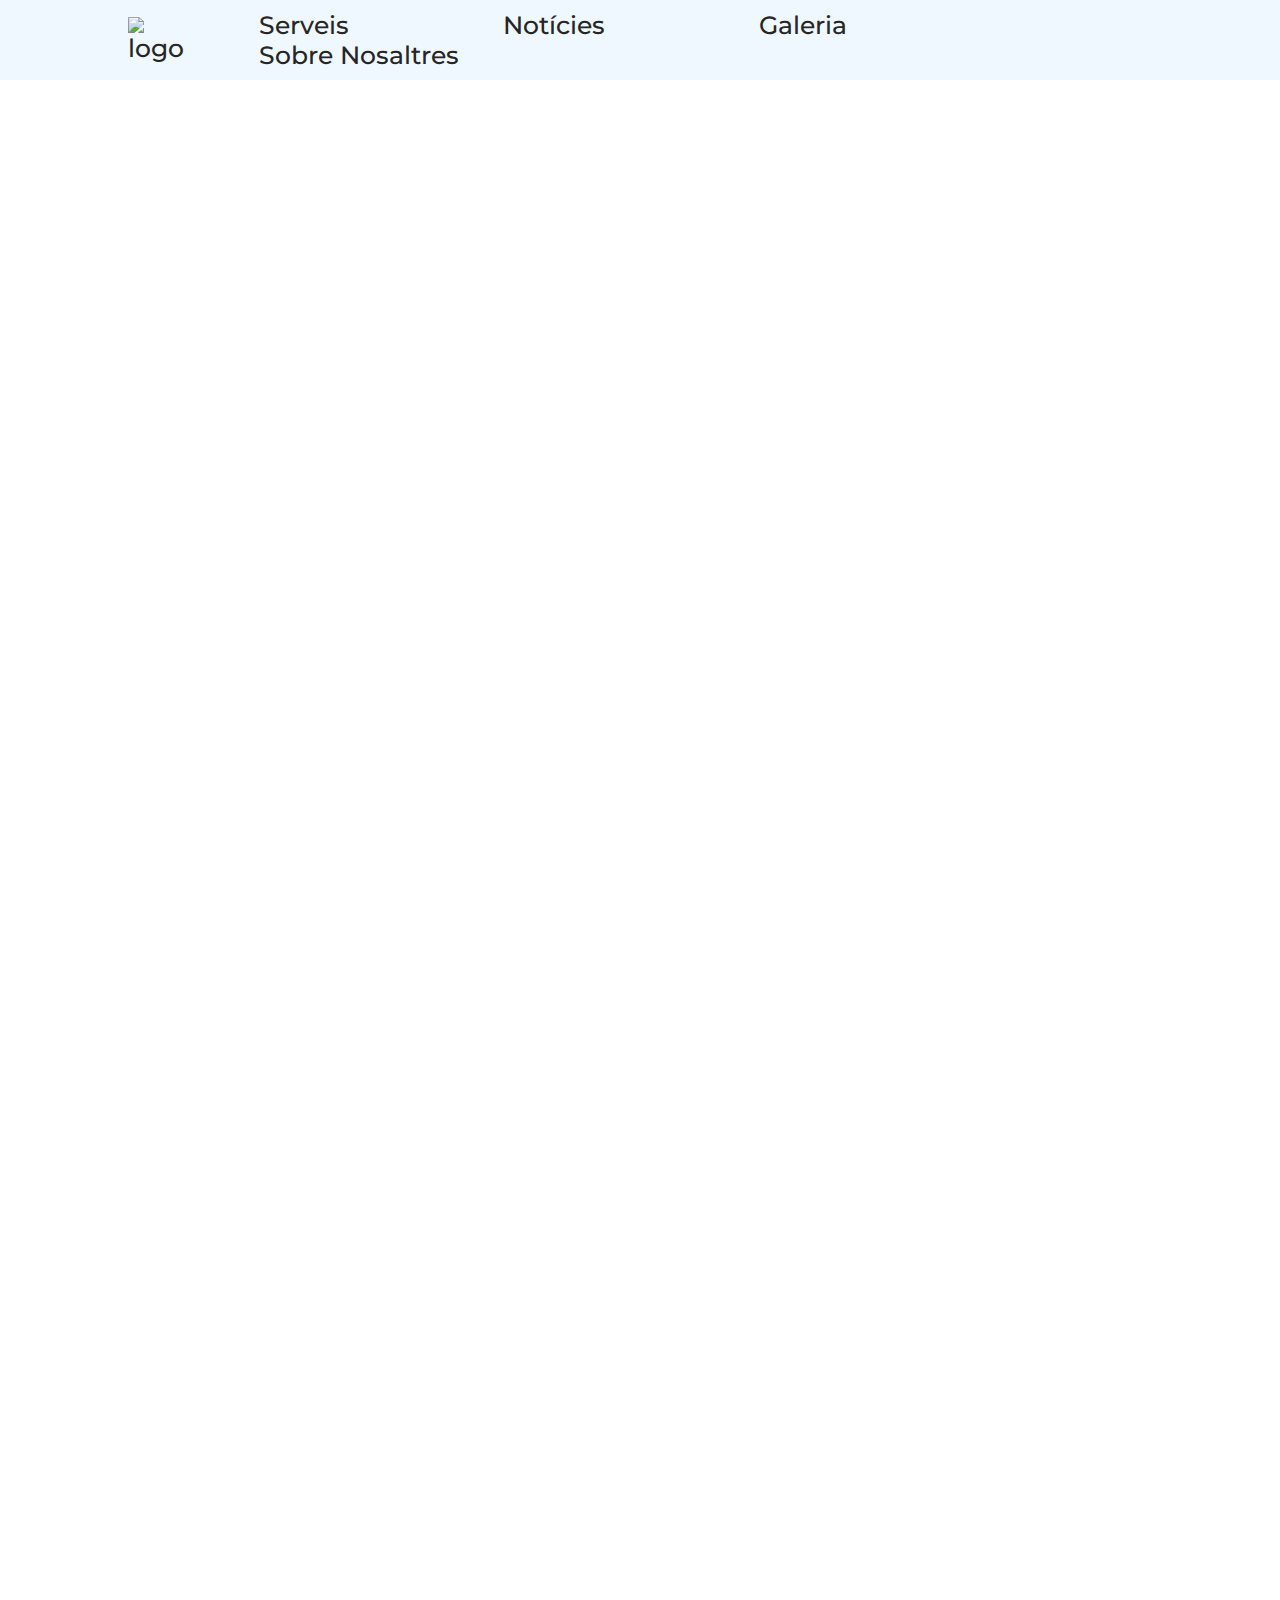
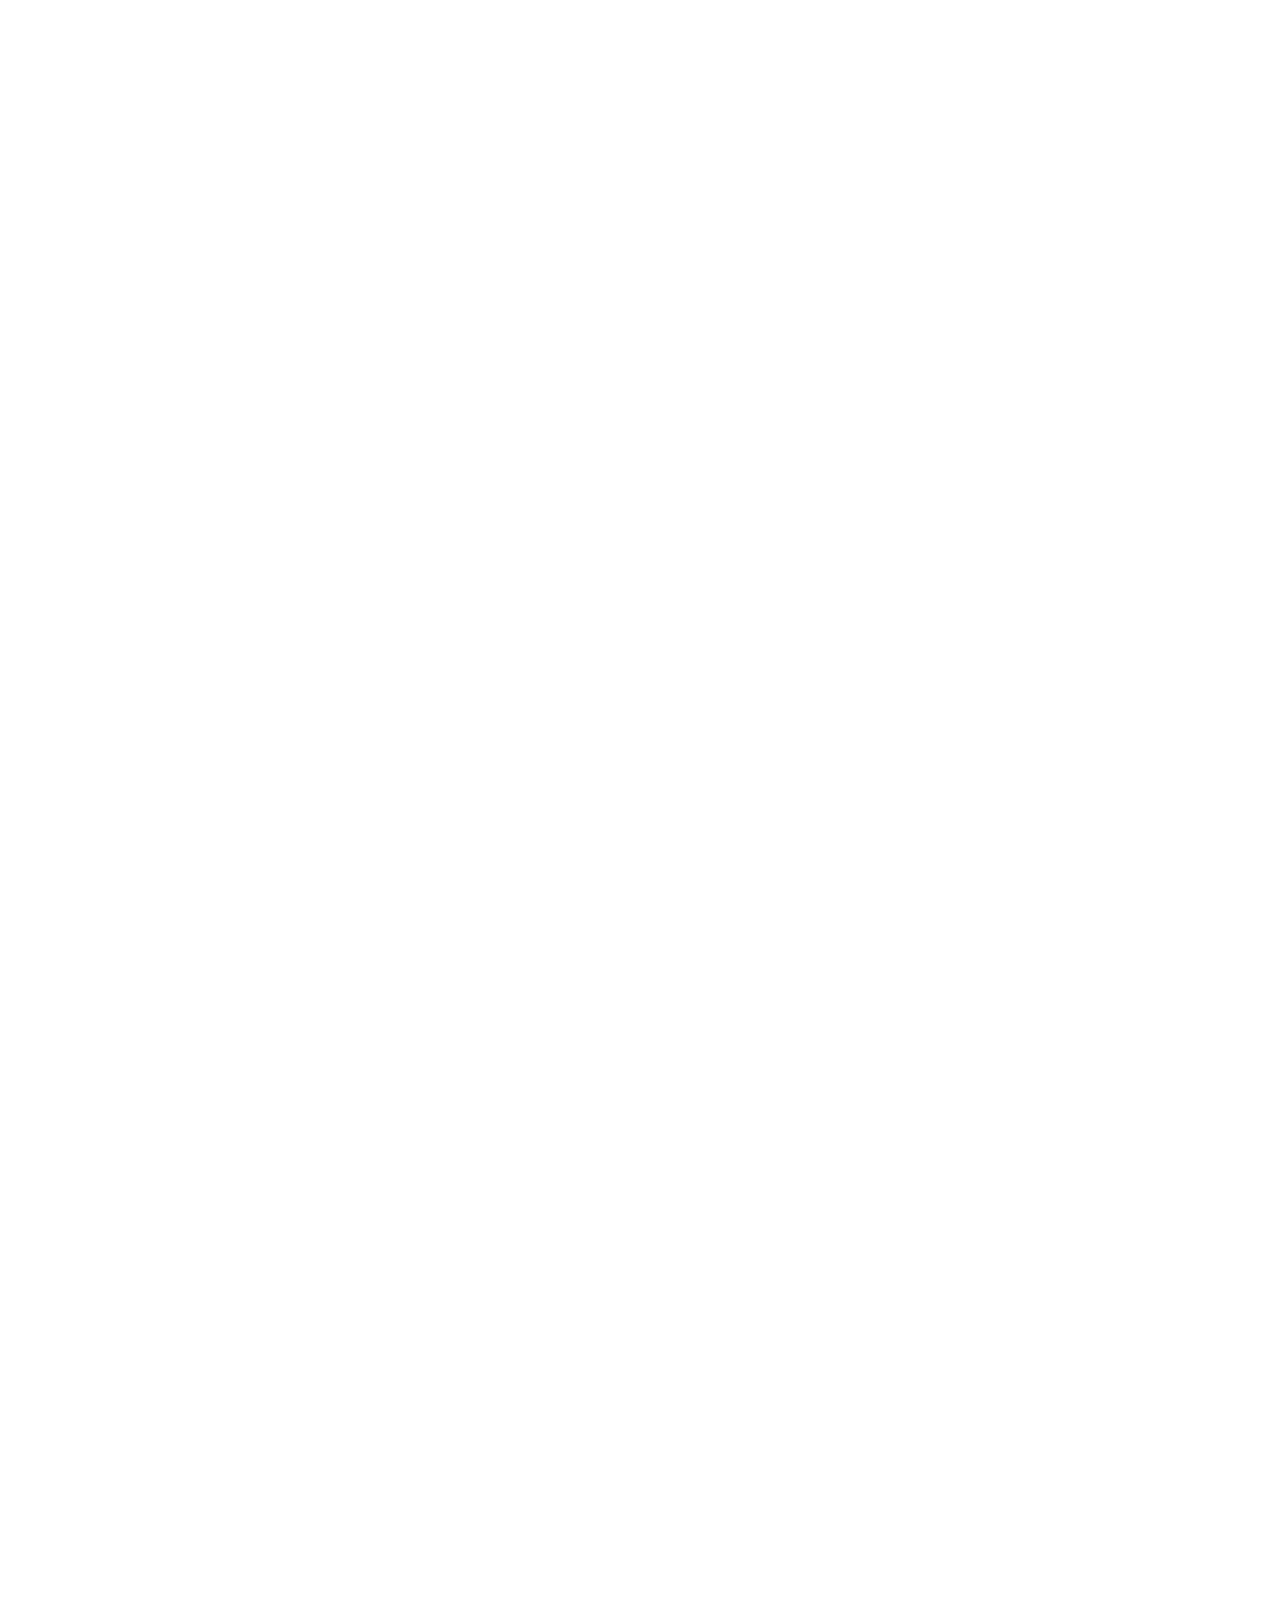
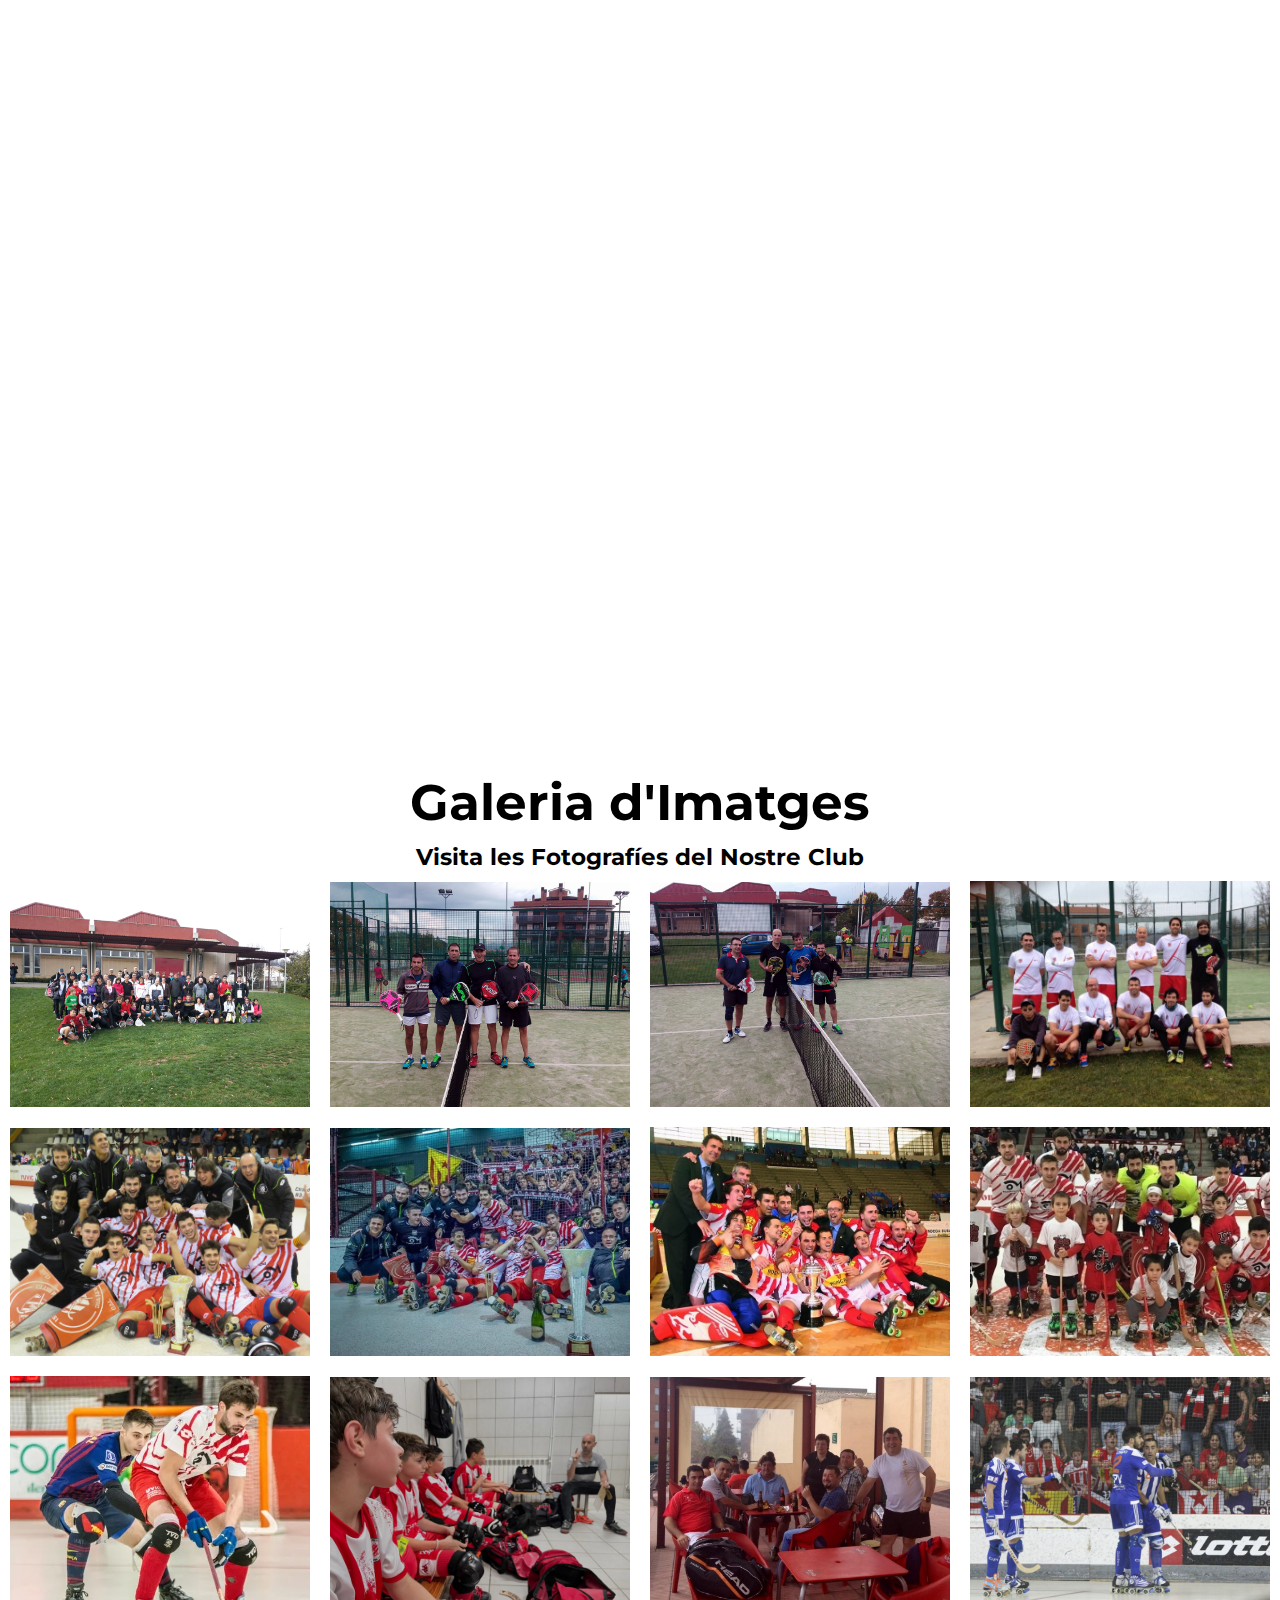
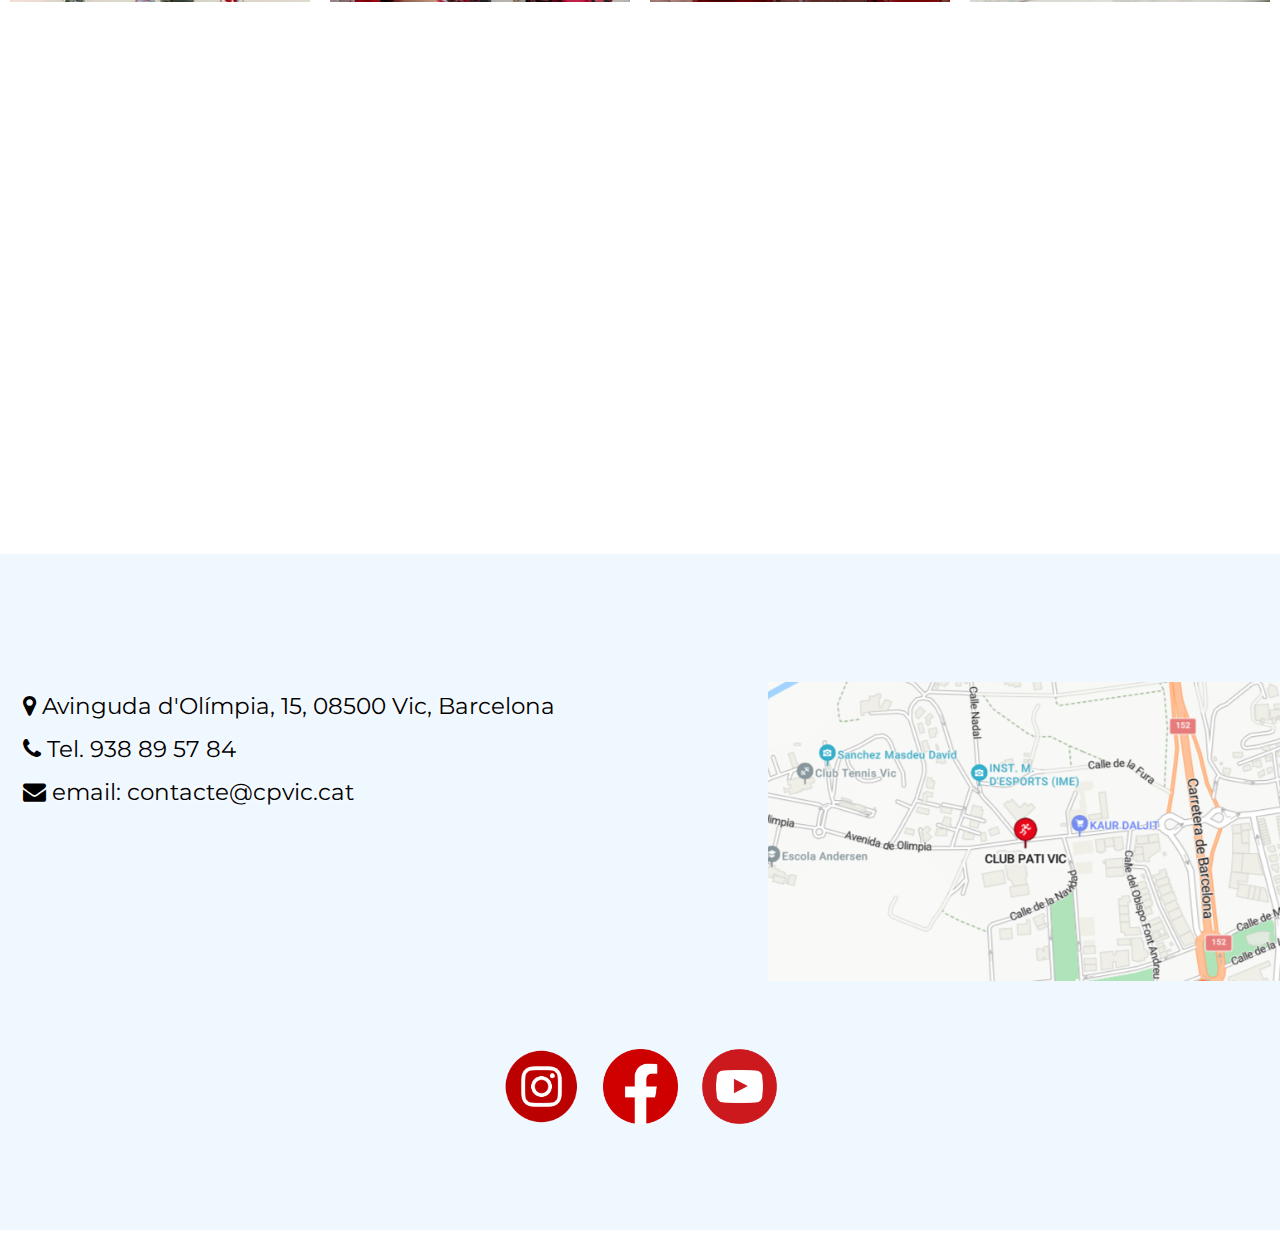
==== index.html @ 11f811b9 "WebFinalCPVic" ====
<!DOCTYPE html>
<html>

<head>
	<meta name="viewport" content="width=device-width, initial-scale=1">
	<link rel="stylesheet" href="estil.css">
	<link rel="stylesheet" href="https://stackpath.bootstrapcdn.com/font-awesome/4.7.0/css/font-awesome.min.css">
	<link rel="icon" href="imatges/Escut.png" type="image/x-icon">
	<script src="formulari.js"></script>
</head>

<body>
	<header>
		<a href="index.html"><img class="logo" src="imatges/escut.png" alt="logo" width="40%" height="40%"></a>
		<nav>
			<ul class="nav_links">
				<li><a href="serveis.html">Serveis</a></li>
				<li><a href="noticies.html">Notícies</a></li>
				<li><a href="galeria.html">Galeria</a></li>
				<li><a href="nosaltres.html">Sobre Nosaltres</a></li>
			</ul>
		</nav>
		<a class="cta" href="serveis.html"><button>Apunta't</button></a>
	</header>

	<div class="row">
		<div class="títol">
			<h1 id="animate-header">Club Patí Vic</h1>
			<a class="cta" href="nosaltres.html"><button type="buton" class="boto">Patinant des del 1951</button></a>
			<video id="video" muted autoplay loop>
				<source src="imatges/VideoCPVic_Copes.mp4" type="video/mp4">
			</video>
		</div>
	</div>

	<section class="cta-icones">
		<h2>Fes-te Soci</h2>
		<h4>Inscriu-te Avui per Poder Gaudir del Nostre Club</h4>
	
		<div class="files">
			<div class="fotos-llargues">
				<a href="serveis.html">
					<img src="imatges/FFont2.jpg">
					<div class="layer">
						<h5>HOQUEI</h5>
						<p>Patina Cap a la Victòria</p>
					</div>
				</a>
			</div>
	
			<div class="fotos-llargues">
				<a href="serveis.html">
					<img src="imatges/Patinatge.jpg">
					<div class="layer">
						<h5>PATINATGE</h5>
						<p>L'expressió Corporal Sobre Rodes</p>
					</div>
				</a>
			</div>
	
			<div class="fotos-llargues">
				<a href="serveis.html">
					<img src="imatges/Tennis.png">
					<div class="layer">
						<h5>TENNIS / PÀDEL</h5>
						<p>Agafa la Raquèta i Disfruta d'un Bon Partit</p>
					</div>
				</a>
			</div>
	
			<div class="fotos-llargues">
				<a href="serveis.html">
					<img src="imatges/Activitats Petita.jpg">
					<div class="layer">
						<h5>Piscina Outdoor i Indoor</h5>
						<p>Gaudeix de l'Aigua</p>
					</div>
				</a>
			</div>
		</div>
		<a class="cta" href="serveis.html"><button type="button" class="boto">VULL SER SOCI</button></a>
	</section>
	




	<section class="noticies">
		<h2>Notícies</h2>
		<h4>Gaudex del que està passant</h4>
		<div class="files2">
			<div class="noticies-col1">
				<h5>Vigatants 1705 a Portugal</h5>
				<p>Un Viatge Inoblidable</p>
				<a class="cta" href="https://www.facebook.com/Vigatans1705/"><button>Llegir</button></a>

			</div>

			<div class="noticies-col2">
				<h5>Voltregà Campió de l'Europa League</h5>
				<p>Un Miracle fet Realitat</p>
				<a class="cta"
					href="https://www.naciodigital.cat/osona/galeria/1939/foto/70506"><button>Llegir</button></a>

			</div>

			<div class="noticies-col3">
				<h5>Esclata Itàlia amb el Benfica</h5>
				<p>El Benfica Guanya la Lliga Italiana</p>
				<a class="cta"
					href="https://www.youtube.com/watch?v=H16SW2_S0gQ&ab_channel=HockeyGlobal"><button>Llegir</button></a>

			</div>
			<div class="noticies-col4">
				<h5>La Il·lusió Mou Muntanyes</h5>
				<p>Titi Roca Sobre la Final Four</p>
				<a class="cta"
					href="https://www.lesportiudecatalunya.cat/article/849127-lla-ilmlusio-mou-muntanyesr.html"><button>Llegir</button></a>

			</div>
			<div class="noticies-col5">
				<h5>On Serà la Copa del Rei?</h5>
				<p>El CPVic Albergará l'Edició 2012/13</p>
				<a class="cta" href="https://fep.es/website/noticias.asp?idnoticia=6513"><button>Llegir</button></a>

			</div>
			<div class="noticies-col6">
				<h5>Mor el Tècnic Joan Rosanas</h5>
				<p>Tècnic Llegendàri d'Osona</p>
				<a class="cta"
					href="https://el9nou.cat/osona-ripolles/actualitat/mor-joan-rosanas-persona-molt-vinculada-a-lhoquei-osonenc/"><button>Llegir</button></a>
			</div>
			<div class="noticies-col7">
				<h5>El Cor i l'Ànima del Club</h5>
				<p>En Ramón i la Paquita es Despedeixen com a Restauradors</p>
				<a class="cta"
					href="https://www.youtube.com/watch?v=9JOBclgDHpg&ab_channel=ClubPat%C3%ADVic"><button>Llegir</button></a>
			</div>
			<div class="noticies-col8">
				<h5>El Vic Destrueix el Voltregà</h5>
				<p>Un 6-0 que serà Recordat com una nit Màgica per als Vigatans</p>
				<a class="cta"
					href="https://www.youtube.com/watch?v=75fr2dB5XGo&ab_channel=ClubPat%C3%ADVic"><button>Llegir</button></a>
			</div>
			<div class="noticies-col9">
				<h5>Joan Pujalte Sobre el Benfica</h5>
				<p>El Tècnic ens Explica els seus Pensaments</p>
				<a class="cta"
					href="https://www.youtube.com/watch?v=WvM21-nLt2I&ab_channel=ClubPat%C3%ADVic"><button>Llegir</button></a>
			</div>
		</div>
	</section>

	<section class="espai_cal">
		<h2>Calendari</h2>
		<h4>Apunta't als Dies de Partit</h4>
		<div class="calendari">
			<div class="capçalera-calendari">
				<span class="seleccionador-mes" id="seleccionador-mes">Febrer</span>
				<div class="seleccionador-any">
					<span class="canvi-any" id="any-anterior">
						<pre><</pre>
					</span>
					<span id="any">2021</span>
					<span class="canvi-any" id="any-seguent">
						<pre>></pre>
					</span>
				</div>
			</div>
			<div class="cos-calendari">
				<div class="setmana-dies">
					<div>Dil</div>
					<div>Dim</div>
					<div>Dimc</div>
					<div>Dij</div>
					<div>Div</div>
					<div>Dis</div>
					<div>Diu</div>
				</div>
				<div class="dies-calendari"></div>
			</div>
			<div class="peu-calendari">
			</div>
			<div class="llista-mesos"></div>
		</div>
		<script src="calendari.js"></script>
	</section>


	<section class="galeria">
		<div class="contanier_galeria">
			<h2>Galeria d'Imatges</h2>
			<h4>Visita les Fotografíes del Nostre Club</h4>

			<div class="bloc_imatges">
				<div class="img_columna">
					<img src="imatges/Seccio de Pàdel.jpg" alt="">
					<div class="layer2">
						<h5>Club de Pàdel</h5>
						<p>Diverteix-te en Grup</p>
					</div>
				</div>
				<div class="img_columna">
					<img src="imatges/Padel2.jpg" alt="">
					<div class="layer2">
						<h5>Torneig Pàdel</h5>
						<p>2015/16</p>
					</div>
				</div>
				<div class="img_columna">
					<img src="imatges/PAdel4.jpg" alt="">
					<div class="layer2">
						<h5>Torneig Pàdel</h5>
						<p>2016/17</p>
					</div>
				</div>
				<div class="img_columna">
					<img src="imatges/Vic Equip Padel.jpg" alt="">
					<div class="layer2">
						<h5>Equip de Pàdel</h5>
						<p>Competeix amb Altres Clubs</p>
					</div>
				</div>
			</div>
			<div class="bloc_imatges">
				<div class="img_columna">
					<img src="imatges/Copa Inercontinental 2016.jpeg" alt="">
					<div class="layer2">
						<h5>Campions de l'Intercontinental</h5>
						<p>Declarats Campions 2017/18</p>
					</div>
				</div>
				<div class="img_columna">
					<img src="imatges/1rEquip.jpg" alt="">
					<div class="layer2">
						<h5>Campions de l'Intercontinental</h5>
						<p>Declarats Campions 2017/18</p>
					</div>
				</div>
				<div class="img_columna">
					<img src="imatges/CopadelRei.jpg" alt="">
					<div class="layer2">
						<h5>Campions de la Copa del Rei</h5>
						<p>Temporada 2009/10</p>
					</div>
				</div>
				<div class="img_columna">
					<img src="imatges/BgeEquip1r.jpg" alt="">
					<div class="layer2">
						<h5>Primer Equip</h5>
						<p>Temporada 2019/20</p>
					</div>
				</div>
			</div>
			<div class="bloc_imatges">
				<div class="img_columna">
					<img src="imatges/Foto11.jpg" alt="">
					<div class="layer2">
						<h5>Vic vs Barça</h5>
						<p>Un Enfrontament Decisiu</p>
					</div>
				</div>
				<div class="img_columna">
					<img src="imatges/Base.jpg" alt="">
					<div class="layer2">
						<h5>Hoquei Base</h5>
						<p>Fotos dels Pasats Partits</p>
					</div>
				</div>
				<div class="img_columna">
					<img src="imatges/Bar.jpg" alt="">
					<div class="layer2">
						<h5>Estada de Club</h5>
						<p>Gaudeix de la Millor Gent amb els Millors Acompanyaments</p>
					</div>
				</div>
				<div class="img_columna">
					<img src="imatges/Vic vs Vol.jpg" alt="">
					<div class="layer2">
						<h5>Vic vs Voltregà</h5>
						<p>Un Derbi Mai Vist</p>
					</div>
				</div>
			</div>
		</div>
	</section>





	
	<section class="enllaços-interes">
		<h2>Clubs que et Podrien Interessar</h2>
		<h4>Visita Clubs de Hoquei dels Voltants</h4>

		<div class="imatges-enllaços">
			<div class="enllac">
				<a href="https://www.cptaradell.cat/" target="_blank">
					<img src="imatges/escuttaradell.png" alt="Taradell">
				</a>
				<p>CP Taradell</p>
			</div>
			<div class="enllac">
				<a href="https://www.cpvoltrega.com/" target="_blank">
					<img src="imatges/escut_voltregà.png" alt="Voldregà">
				</a>
				<p>CP Voltregà</p>
			</div>
			<div class="enllac">
				<a href="https://reusdeportiu.org/" target="_blank">
					<img src="imatges/reus_deportiu_escut.png" alt="Reus">
				</a>
				<p>Reus Deportiu</p>
			</div>
			<div class="enllac">
				<a href="http://cenoia.com/" target="_blank">
					<img src="imatges/ce_noia_escut.png" alt="Noia"></a>
				<p>CE Noia</p>
			</div>
		</div>
	</section>

	<footer>
		<div class="lletres_contact">
			<div class="club_info">
				<h3><i class="fa fa-map-marker" aria-hidden="true"></i> Avinguda d'Olímpia, 15, 08500 Vic, Barcelona
				</h3>
				<h3><i class="fa fa-phone" aria-hidden="true"></i> Tel. 938 89 57 84</h3>
				<h3><i class="fa fa-envelope" aria-hidden="true"></i> email: contacte@cpvic.cat</h3>
			</div>
			<img src="imatges/PatiVicLocation.png" alt="logo" width="40%" height="40%">
		</div>

		<div class="icones-footer">
			<a href="https://www.instagram.com/vichoqueiclub/?img_index=1" class="icon" target="_blank">
				<img src="imatges/intagram-red.png" alt="Instagram"></a>
			<a href="https://www.facebook.com/ClubPatiVic/?locale=ca_ES" class="icon" target="_blank">
				<img src="imatges/facebook-red.png" alt="Facebook"></a>
			<a href="https://www.youtube.com/channel/UCCkP8rvatvDMnY6qtdTe2Dg" class="icon" target="_blank">
				<img src="imatges/yt2-red.png" alt="YouTube"></a>
		</div>
	</footer>
</body>

</html>
---- estil.css ----
@import url('https://fonts.googleapis.com/css?family=Montserrat:500');

* {
    margin: 0;
    padding: 0;
}

body {
    margin-bottom: 5px;
}



/* --------------------------- */
/*Lletres */

h1 {
    font-family: "Montserrat", sans-serif;
    color: rgb(255, 255, 255);
    font-size: 100px;
    text-shadow: 0 0 5px rgb(0, 0, 0);
}

h2 {
    font-family: "Montserrat", sans-serif;
    color: rgb(0, 0, 0);
    font-size: 50px;
    text-shadow: 0 0 5px rgb(255, 255, 255);
    flex-basis: 50%;
    margin-right: 15%;
    margin-left: 15%;
    padding-bottom: 10px;
    margin-top: 5%;
}


h3 {
    font-family: "Montserrat", sans-serif;
    color: rgb(0, 0, 0);
    font-size: 35px;
    text-shadow: 0 0 5px rgb(255, 255, 255);
    text-align: center;
    margin: 10px 0;
}

h4 {
    font-family: "Montserrat", sans-serif;
    color: rgb(0, 0, 0);
    font-size: 23px;
    text-shadow: 0 0 5px rgb(255, 255, 255);
    text-align: center;
}

h5 {
    font-family: "Montserrat", sans-serif;
    color: white;
    font-size: 30px;
    text-shadow: 0 0 5px black;
    text-align: center;
    margin-top: 1.5%;
}


h6 {
    font-family: "Montserrat", sans-serif;
    margin-top: 50%;
    color: rgb(0, 0, 0);
    font-size: 20px;
    text-shadow: 0 0 5px rgb(255, 255, 255);
    margin-bottom: 0;
}


p {
    font-family: "Montserrat", sans-serif;
    margin-top: 50%;
    color: white;
    font-size: 20px;
    text-shadow: 0 0 5px black;
    margin-bottom: 10px;
}

/*Barra navegació*/

li,
a,
button {
    font-family: "Montserrat", sans-serif;
    font-weight: 500;
    font-size: 16px;
    color: #ffffff;
    text-decoration: none;
}

a {
    color: rgb(38, 38, 38);
    font-size: 25px;
}

header {
    position: fixed;
    display: flex;
    width: 80%;
    background-color: aliceblue;
    justify-content: space-between;
    align-items: center;
    padding: 10px 10%;
    z-index: 1; /* Ho posa al davant de tot, és a dir, com a layer principal */
}

.logo {
    cursor: pointer;
    animation: icona-anim 3s;
}

.logo:hover{
    transform: scale(1.1); 
    transition: transform 0.3s ease;/* Animació smooth */
}

.nav_links {
    list-style: none;
}

.nav_links li {
    display: inline-block;
    padding: 0 75px;
}

.nav_links li a {
    transition: all 0.5 ease 0s;
}

.nav_links li a:hover {
    color: rgb(201, 7, 7);
}

.boto {    /* Boto Apunta't */
    width: 500px;
    color: #000;
    font-size: 25px;
    padding: 12px 0;
    background: #aa0202;
    border: 0;
    border-radius: 20px;
    outline: none;
    margin-top: 10px;
    color: white;

}



/* -------------------------------------------------------------- */




/*Landing Page*/

video {
    margin-top: 5%;
    position: absolute;
    top: 0;
    left: 0;
    width: 100%;
    height: 40vw;/*View*/
    object-fit: cover;
    z-index: -1;/* Ho posem com a background */
}

#image {
    background-image: linear-gradient(rgba(0, 0, 0, 0.7), rgba(0, 0, 0, 0.7)), url(imatges/FF2015.jpg);
    background-position: center;
    background-size: 100%;

    margin-top: 8%;
    position: absolute;
    top: 0;
    left: 0;
    width: 100%;
    height: 40vw;
    object-fit: cover;
    z-index: -1;/* Ho posem com a background */
}

.row {
    width: 100%;
    height: 1000px;

    display: flex;
    height: 100%;
    align-items: center;

    padding: 5%;
    box-sizing: border-box;

    padding-top: 20%;
    flex-basis: 50%;
}



button {    /* Boto Patinant des del 1951 */
    width: 180px;
    padding: 9px 25px;
    font-size: 24px;

    background-color: rgb(169, 17, 0);
    border: none;
    border-radius: 25px;
    cursor: pointer;
    transition: all 0.5 ease 0s;
    outline: none;
    margin-bottom: 5%;

    transition: 1s;
}

button:hover {
    transform: translateY(-10px);
}

.títol {
    flex-basis: 50%;

}




/* -------------------------------------------------------------- */


/* Soci */

.cta-icones {
    width: 90%;
    margin: auto;
    text-align: center;
    padding-top: 20px;
    margin-top: 7%;
    flex-basis: 50%;

    align-items: center;

}

.files {
    padding: 1%;
    display: flex;
    align-items: end;

    box-sizing: border-box;
}


.fotos-llargues {
    flex-basis: 32%;
    border-radius: 10px;
    position: relative;
    overflow: hidden;

    margin: 5px;

    transition: 1s;
}

.fotos-llargues img {
    width: 100%;
    height: 600px;
    display: block;
}

.layer {
    background: transparent;
    height: 100%;
    width: 100%;
    position: absolute;
    top: 0;
    left: 0;
    transition: 1s;
}

.layer:hover {
    background: rgba(226, 0, 0, 0.7);
}

.fotos-llargues:hover {
    transform: translateY(-10px);
}

.layer h5 {
    width: 100%;
    font-weight: 800;
    bottom: 0;
    left: 50%;
    transform: translateX(-50%);
    position: absolute;

    opacity: 0;

    transition: 2s;
}

.layer:hover h5 {
    bottom: 49%;
    opacity: 1;
}

.layer p {
    width: 100%;
    font-weight: 200;
    bottom: 0;
    left: 50%;
    transform: translateX(-50%);
    position: absolute;

    text-align: center;
    margin-top: 50%;

    font-size: 20px;
    margin-bottom: 10px;

    opacity: 0;

    transition: 2s;
}

.layer:hover p {
    bottom: 29%;
    opacity: 1;
}





/* -------------------------------------------------------------- */


/* Noticies */

.noticies {
    width: 90%;
    margin: auto;
    text-align: center;
    flex-basis: 50%;
}

.files2 {
    padding: 1%;
    display: flex;
    align-items: center;
    justify-content: space-between;
    box-sizing: border-box;
    flex-wrap: wrap;
}

.noticies-col1,
.noticies-col2,
.noticies-col3,
.noticies-col4,
.noticies-col5,
.noticies-col6,
.noticies-col7,
.noticies-col8,
.noticies-col9 {
    flex-basis: 32%;
    border-radius: 10px;
    margin-bottom: 3%;
    padding: 20px 12px;
    box-sizing: border-box;
    transition: 0.5s;
    background-position: center;
    background-size: cover;
}

.noticies-col1 {
    background-image: url(imatges/GradaVigatans.jpg);
}

.noticies-col2 {
    background-image: url(imatges/Voltregà\ Cmapio\ EuropaLeague.jpeg);
}

.noticies-col3 {
    background-image: url(imatges/Benfica.jpg);
}

.noticies-col4 {
    background-image: url(imatges/TitiCopaCampio.jpg);
}

.noticies-col5 {
    background-image: url(imatges/copadelRei_.jpg);
}

.noticies-col6 {
    background-image: url(imatges/Joan.jpg);
}

.noticies-col7 {
    background-image: url(imatges/Paquita\ i\ Reamón\ del\ Bar.png);
}

.noticies-col8 {
    background-image: url(imatges/6-0.png);
}

.noticies-col9 {
    background-image: url(imatges/Joan\ Pujalte.png);
}

/* Afegit per assegurar-se que totes les imatges tinguin les mateixes dimensions */
.noticies-col1 img,
.noticies-col2 img,
.noticies-col3 img,
.noticies-col4 img,
.noticies-col5 img,
.noticies-col6 img,
.noticies-col7 img,
.noticies-col8 img,
.noticies-col9 img {
    width: 100%;
    object-fit: cover;
    border-radius: 10px;
}



/* Calendari */

.espai_cal{
    font-family: cursive;
    display: grid;
    place-items: center;
    
}

.calendari {
    margin-top: 5%;
    height: max-content;
    width: max-content;
    background-color: #fdfdfd;
    border-radius: 30px;
    padding: 20px;
    overflow: hidden;

    position: relative;
    align-items: center;

}

.espai_cal .calendari {
    box-shadow: rgba(100, 100, 111, 0.2) 0px 7px 29px 0px;
}

.capçalera-calendari {
    display: flex;
    justify-content: space-between;
    align-items: center;
    font-size: 25px;
    font-weight: 600;
    color: #151426;
    padding: 10px;
}

.cos-calendari {
    padding: 10px;
}

.setmana-dies {
    height: 50px;
    display: grid;
    grid-template-columns: repeat(7, 1fr);
    font-weight: 600;
}

.setmana-dies div {
    display: grid;
    place-items: center;
    color: #79788c;
}

.dies-calendari {
    display: grid;
    grid-template-columns: repeat(7, 1fr);
    gap: 2px;
    color: #151426;
}

.dies-calendari div {
    width: 50px;
    height: 50px;
    display: flex;
    align-items: center;
    justify-content: center;
    padding: 5px;
    position: relative;
    cursor: pointer;
    animation: amunt 1s forwards;
}

.dies-calendari div span {
    position: absolute;
}

.dies-calendari div:hover span {
    transition: width 0.2s ease-in-out, height 0.2s ease-in-out;
}

.dies-calendari div span:nth-child(1),
.dies-calendari div span:nth-child(3) {
    width: 2px;
    height: 0;
    background-color: #151426;
}

.dies-calendari div:hover span:nth-child(1),
.dies-calendari div:hover span:nth-child(3) {
    height: 100%;
}

.dies-calendari div span:nth-child(1) {
    bottom: 0;
    left: 0;
}

.dies-calendari div span:nth-child(3) {
    top: 0;
    right: 0;
}

.dies-calendari div span:nth-child(2),
.dies-calendari div span:nth-child(4) {
    width: 0;
    height: 2px;
    background-color: #151426;
}

.dies-calendari div:hover span:nth-child(2),
.dies-calendari div:hover span:nth-child(4) {
    width: 100%;
}

.dies-calendari div span:nth-child(2) {
    top: 0;
    left: 0;
}

.dies-calendari div span:nth-child(4) {
    bottom: 0;
    right: 0;
}

.dies-calendari div:hover span:nth-child(2) {
    transition-delay: 0.2s;
}

.dies-calendari div:hover span:nth-child(3) {
    transition-delay: 0.4s;
}

.dies-calendari div:hover span:nth-child(4) {
    transition-delay: 0.6s;
}

.dies-calendari div.curr-data,
.dies-calendari div.curr-data:hover {
    background-color: red;
    color: #fff;
    border-radius: 50%;
}

.dies-calendari div.curr-data span {
    display: none;
}

.seleccionador-mes {
    padding: 5px 10px;
    border-radius: 10px;
    cursor: pointer;
}

.seleccionador-mes:hover {
    background-color: #edf0f5;
}

.seleccionador-any {
    display: flex;
    align-items: center;
}

.canvi-any {
    height: 40px;
    width: 40px;
    border-radius: 50%;
    display: grid;
    place-items: center;
    margin: 0 10px;
    cursor: pointer;
}

.canvi-any:hover {
    background-color: #edf0f5;
}

.peu-calendari {
    padding: 10px;
    display: flex;
    justify-content: flex-end;
}

.llista-mesos {
    position: absolute;
    width: 100%;
    height: 100%;
    top: 0;
    left: 0;
    background-color: #fdfdfd;
    padding: 20px;
    grid-template-columns: repeat(3, auto);
    gap: 5px;
    display: grid;
    transform: scale(1.5);
    visibility: hidden;
    pointer-events: none;
}

.llista-mesos.show {
    transform: scale(1);
    visibility: visible;
    pointer-events: visible;
    transition: all 0.2s ease-in-out;
}

.llista-mesos>div {
    display: grid;
    place-items: center;
}

.llista-mesos>div>div {
    width: 100%;
    padding: 5px 20px;
    border-radius: 10px;
    text-align: center;
    cursor: pointer;
    color: #151426;
}

.llista-mesos>div>div:hover {
    background-color: #edf0f5; 
}

.dies-calendari div.partit {
    position: relative;
}

.dies-calendari div.partit::before {
    content: '\26BD'; 
    font-size: 14px;
    position: absolute;
    bottom: 5px;
    right: 5px;
    color: #ff0000; 
}

@keyframes amunt {
    0% {
        transform: translateY(100%);
        opacity: 0;
    }

    100% {
        transform: translateY(0);
        opacity: 1;
    }
}




/* -------------------------------------------------------------- */


/* Galeria de fotos */

.galeria{
    width: 100%;
    padding-top: 20px;
}

.container_galeria {
    width: 90%;
    margin: auto;

    padding-top: 20px;
    padding-bottom: 20px;

    align-items: end;
    box-sizing: border-box;
}

h2 {
    text-align: center;
    align-items: center;

}

.bloc_imatges {
    display: flex;
    align-items: end;

    box-sizing: border-box;
}

.img_columna {
    width: 25%;
    box-sizing: border-box;
    padding: 5px;

    border-radius: 10px;
    position: relative;
    overflow: hidden;

    margin: 5px;

    transition: 1s;
}

.img_columna img {
    width: 100%;
    height: auto;
    display: block;
    align-items: stretch;

}

.layer2 {
    background: transparent;
    height: 100%;
    width: 100%;
    position: absolute;
    top: 0;
    left: 0;
    transition: 1s;
}

.layer2:hover {
    background: rgba(79, 78, 78, 0.7);
}

.img_columna:hover {
    transform: translateY(-10px);
}

.layer2 h5 {
    font-weight: 800;
    bottom: 0;
    left: 50%;
    transform: translateX(-50%);
    position: absolute;

    opacity: 0;

    transition: 2s;
}

.layer2:hover h5 {
    bottom: 49%;
    opacity: 1;
}

.layer2 p {
    width: 100%;
    font-weight: 200;
    bottom: 0;
    left: 50%;
    transform: translateX(-50%);
    position: absolute;

    text-align: center;
    margin-top: 50%;

    font-size: 20px;
    margin-bottom: 10px;

    opacity: 0;

    transition: 2s;
}

.layer2:hover p {
    bottom: 29%;
    opacity: 1;
}



/* -------------------------------------------------------------- */


/* Enllaos d'interés */

.enllaços-interes {
    width: 94%;
    margin: 2% 3% 8%;
    text-align: center;
}

.imatges-enllaços {
    display: flex;
    justify-content: space-between;
    margin-top: 2%;
}

.enllac {
    width: 18%;
    box-sizing: border-box;
    border-radius: 10px;
    margin-right: 10px;
}

.enllac img {
    width: 100%;
    height: 100%;
    object-fit: cover;
    border-radius: 10px 10px 0 0;
}

.enllac p {
    background-color: #696969;
    padding: 10px;
    margin: 0;
}


/* -------------------------------------------------------------- */


/* Info de Contacte */

footer {
    padding-top: 5%;
    padding-bottom: 100px;
    background-color: aliceblue;
}

.lletres_contact {

    margin-top: 5%;
    margin-bottom: 5%;
    overflow: hidden;
}

.club_info {
    float: left;
    width: 60%;
}

.club_info img {
    float: right;
    width: 30%;
    height: auto;
    margin-top: 5%;
    border-radius: 10px;
}


h3 {
    font-size: 23px;
    font-weight: 400;
    margin-bottom: 15px;
    text-align: left;
    margin-left: 3%;
}


.icones-footer {
    text-align: center;
    margin-top: 20px;
}

.icon {
    margin: 0 10px;
    display: inline-block;
    transition: transform 0.3s ease-in-out;
}

.icon img {
    width: 75px;
    height: auto;
}

.icon:hover {
    transform: translateY(-15px);
}



/* -------------------------------------------------------------- */


/* Sobre Nosaltres (Sub Pàgina) */
.sobre_nosaltres {
    margin-bottom: 5%;
    overflow: hidden;
}

.sobre_nosaltres h5 {
    text-align: left;
    margin-left: 5%;
}

.nosaltres_txt {
    margin-top: 2%;
    float: left;
    width: 60%;
}

.sobre_nosaltres img {
    float: right;
    width: 30%;
    height: auto;
    margin-top: 5%;
    margin-right: 5%;
    margin-left: 5%;
    border-radius: 10px;
}



/* -------------------------------------------------------------- */



/* Responsive */

/* Consultes de mitjans per a pantalles petites (mòbils) */
@media only screen and (max-width: 768px) {
    header {
        flex-direction: column;
        align-items: center;
        text-align: center;
        position: relative; /* Per evitar que la secció .row es quedi darrere de la capçalera */
        z-index: 1;
    }

    .row {
        position: relative;
        z-index: 0;
        margin-bottom: 3%;
        height: 30vw;
    }

    #image {
        height: 55vw;
    }

    video {
        height: 30vh;
        width: 100%;
    }

    body {
        font-size: 30px;
        align-items: center;
        margin-left: 5px;
        margin-right: 5px;
    }

    h1 {
        font-size: 45px;
    }

    h2 {
        font-size: 27px;
        align-items: center;
        margin-top: 15%;
    }

    h3 {
        font-size: 18px;
    }

    h4 {
        font-size: 20px;
        margin-bottom: 5%;
    }

    h5 {
        font-size: 23px;
    }

    h6 {
        font-size: 20px;
    }

    p {
        font-size: 20px;
    }

    .cta button {
        font-size: 14px;
    }

    .img_columna {
        transition: transform 1s, box-shadow 1s;
    }

    .fotos-llargues {
        transition: transform 1s, box-shadow 1s;
    }

    .nav_links {
        margin-top: 15px;
    }

    .nav_links li {
        padding: 0 20px;
    }

    .boto {
        width: 100%;
    }

    .cta {
        margin-top: 15px;
    }

    .row {
        height: auto;
        padding: 10% 5%;
    }

    .títol {
        padding-top: 0;
    }

    button {
        width: 100%;
        margin-bottom: 10px;
    }

    .cta-icones {
        flex-direction: column;

    }

    .files {
        flex-direction: column;
    }

    .noticies{
        align-items: center;
    }

    .fotos-llargues,
    .noticies-col1,
    .noticies-col2,
    .noticies-col3,
    .noticies-col4,
    .noticies-col5,
    .noticies-col6,
    .noticies-col7,
    .noticies-col8,
    .noticies-col9 {
        flex-basis: 100%;
        margin-bottom: 5%;
    }


    .espai_cal{
        max-width: 100%;
        flex-basis: 100%;
        width: 100%;
        margin-left: auto;
        margin-right: auto;
        align-items: center;
    }
    .container_galeria{
        align-items: center;
    }

    .calendari {
        width: 90%;
        padding: 10px;
    }

    .calendari *,
    .dies-calendari div {
        font-size: 10px;
    }

    .dies-calendari div {
        width: 40px;
        height: 40px;
        margin: 1px;
    }

    .llista-mesos {
        padding: 10px;
    }

    .llista-mesos>div>div {
        padding: 5px 10px;
    }



    .img_columna {
        width: 100%;
        margin: 5px 0;
    }

    .bloc_imatges {
        flex-direction: column;
    }

    .club_info {
        margin: 5px;
    }




    footer {
        margin-top: 5%;
        display: flex;
        flex-direction: column;
        align-items: center;
        justify-content: center;
    }

    .lletres_contact {
        display: flex;
        flex-direction: column;
        align-items: center;
    }

    .club_info {
        text-align: center;
        margin-bottom: 15px;
    }

    .club_info img {
        width: 80%;
        height: auto;
    }

    .lletres_contact h3 {
        text-align: center;
    }

    .icon img {
        width: 50px;
    }

    .enllaços-interes {
        width: 95%;
    }

    .imatges-enllaços {
        flex-direction: column;
        align-items: center;
        margin-top: 2%;
    }

    .enllac {
        width: 100%;
        margin-bottom: 10px;
    }

    .enllac img {
        border-radius: 10px;
    }


    .sobre_nosaltres h5 {
        text-align: center;
    }

    .nosaltres_txt,
    .sobre_nosaltres img {
        float: none;
        width: 90%;
        margin-left: 5%;
        margin-right: 5%;
        margin-top: 5%;
    }
}



















/* Animacions */

/* Header */
#animate-header {
    /*Lletres Club Patí Vic d'Esquerra a dreta + opacity*/
    opacity: 0;
    transform: translateX(-300px);
    animation: fadeInLeft 1s ease-in-out forwards;
}

@keyframes fadeInLeft {
    to {
        opacity: 1;
        transform: translateX(0);
    }
}



/* Animació de cta-icones - Apartat de Fes-te Soci */
/* Animació secció "files" */
.cta-icones {
    opacity: 0;
    transform: translateY(-100px);
    animation: fadeInDown 1s ease-in-out 0.5s forwards;
}


.files {
    opacity: 0;
    transform: translateY(-100px);
    animation: fadeInDown 1s ease-in-out 0.5s forwards;
}

.cta {
    opacity: 0;
    transform: translateY(-100px);
    animation: fadeInDown 1s ease-in-out 0.5s forwards;
}

.noticies {
    opacity: 0;
    transform: translateY(-100px);
    animation: fadeInDown 1s ease-in-out 1s forwards;
}

.files2 {
    opacity: 0;
    transform: translateY(-100px);
    animation: fadeInDown 1s ease-in-out 1s forwards;
}

.espai_cal {
    opacity: 0;
    transform: translateY(-100px);
    animation: fadeInDown 1s ease-in-out 1.5s forwards;
}


.enllaços-interes {
    opacity: 0;
    transform: translateY(-100px);
    animation: fadeInDown 1s ease-in-out 2s forwards;
}


/*Keyframes globals per a tota la web */
@keyframes fadeInDown {
    to {
        opacity: 1;
        transform: translateY(0);
    }
}


/* Animació sobre nosaltres */

.sobre_nosaltres {
    opacity: 0;
    transform: translateY(1000px);
    animation: apareixer 0.05s ease forwards, moureDreta 2s ease 0.5s forwards;
}

@keyframes apareixer {
    to {
        opacity: 1;
    }
}

@keyframes moureDreta {
    to {
        transform: translateX(0);
    }
}

@keyframes icona-anim {
    0% {
        transform: translateY(-100%);
        opacity: 0;
    }
    50% {
        transform: translateY(0);
        opacity: 1;
    }

    75%{
        transform: scale(1.3);
    }
    100% {
        transform: scale(1);
    }
}
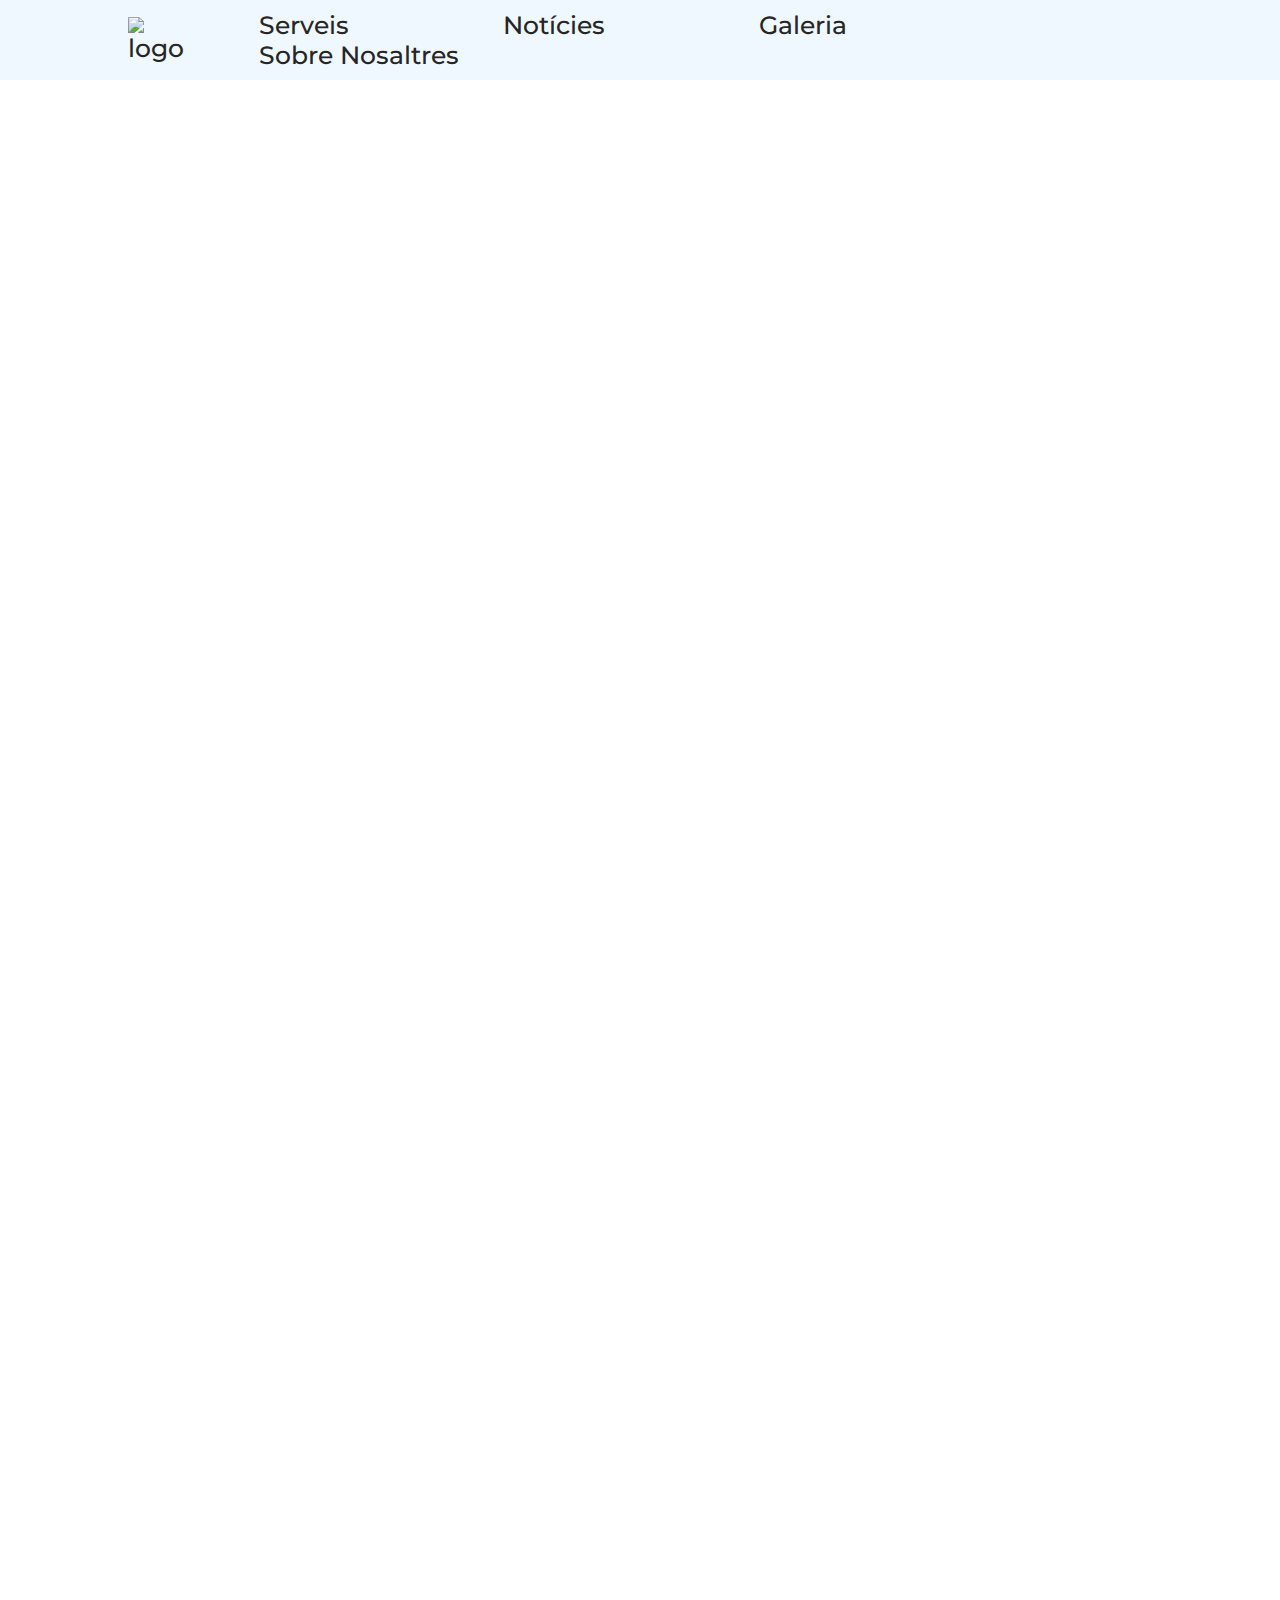
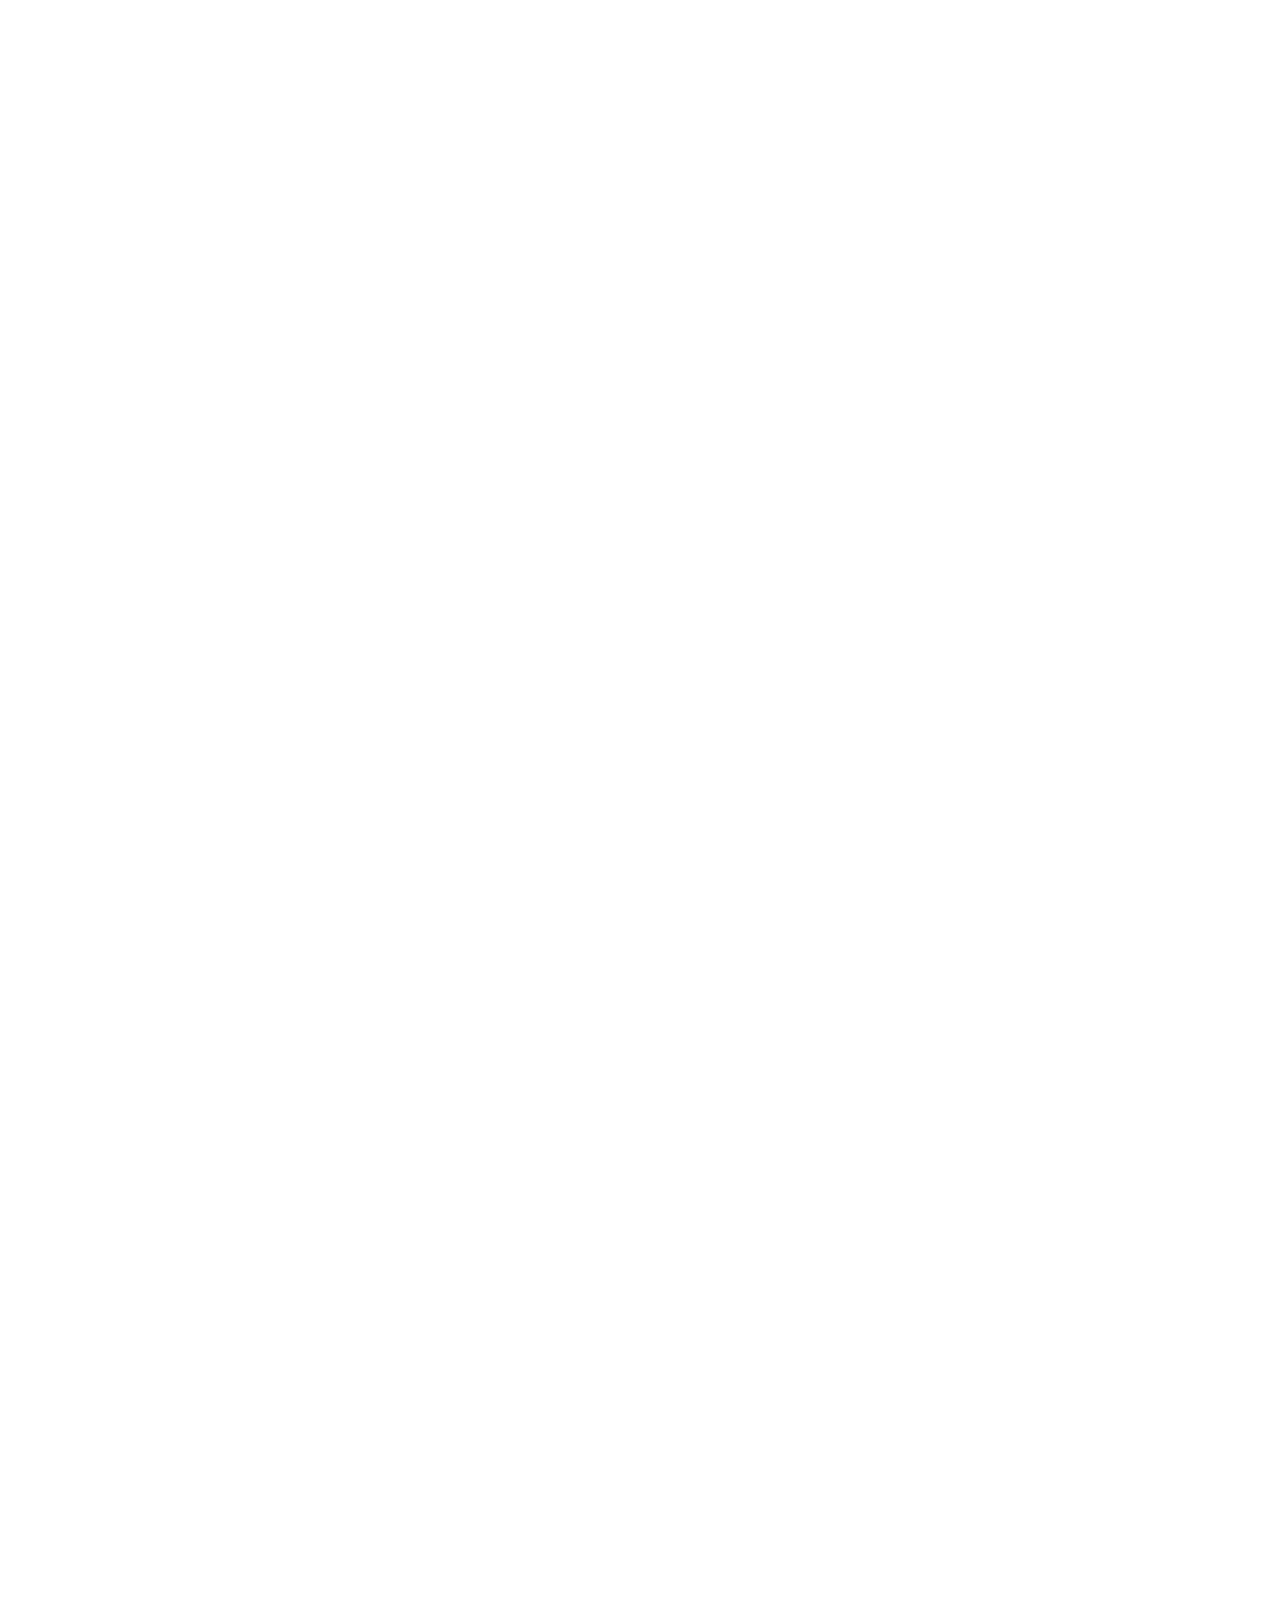
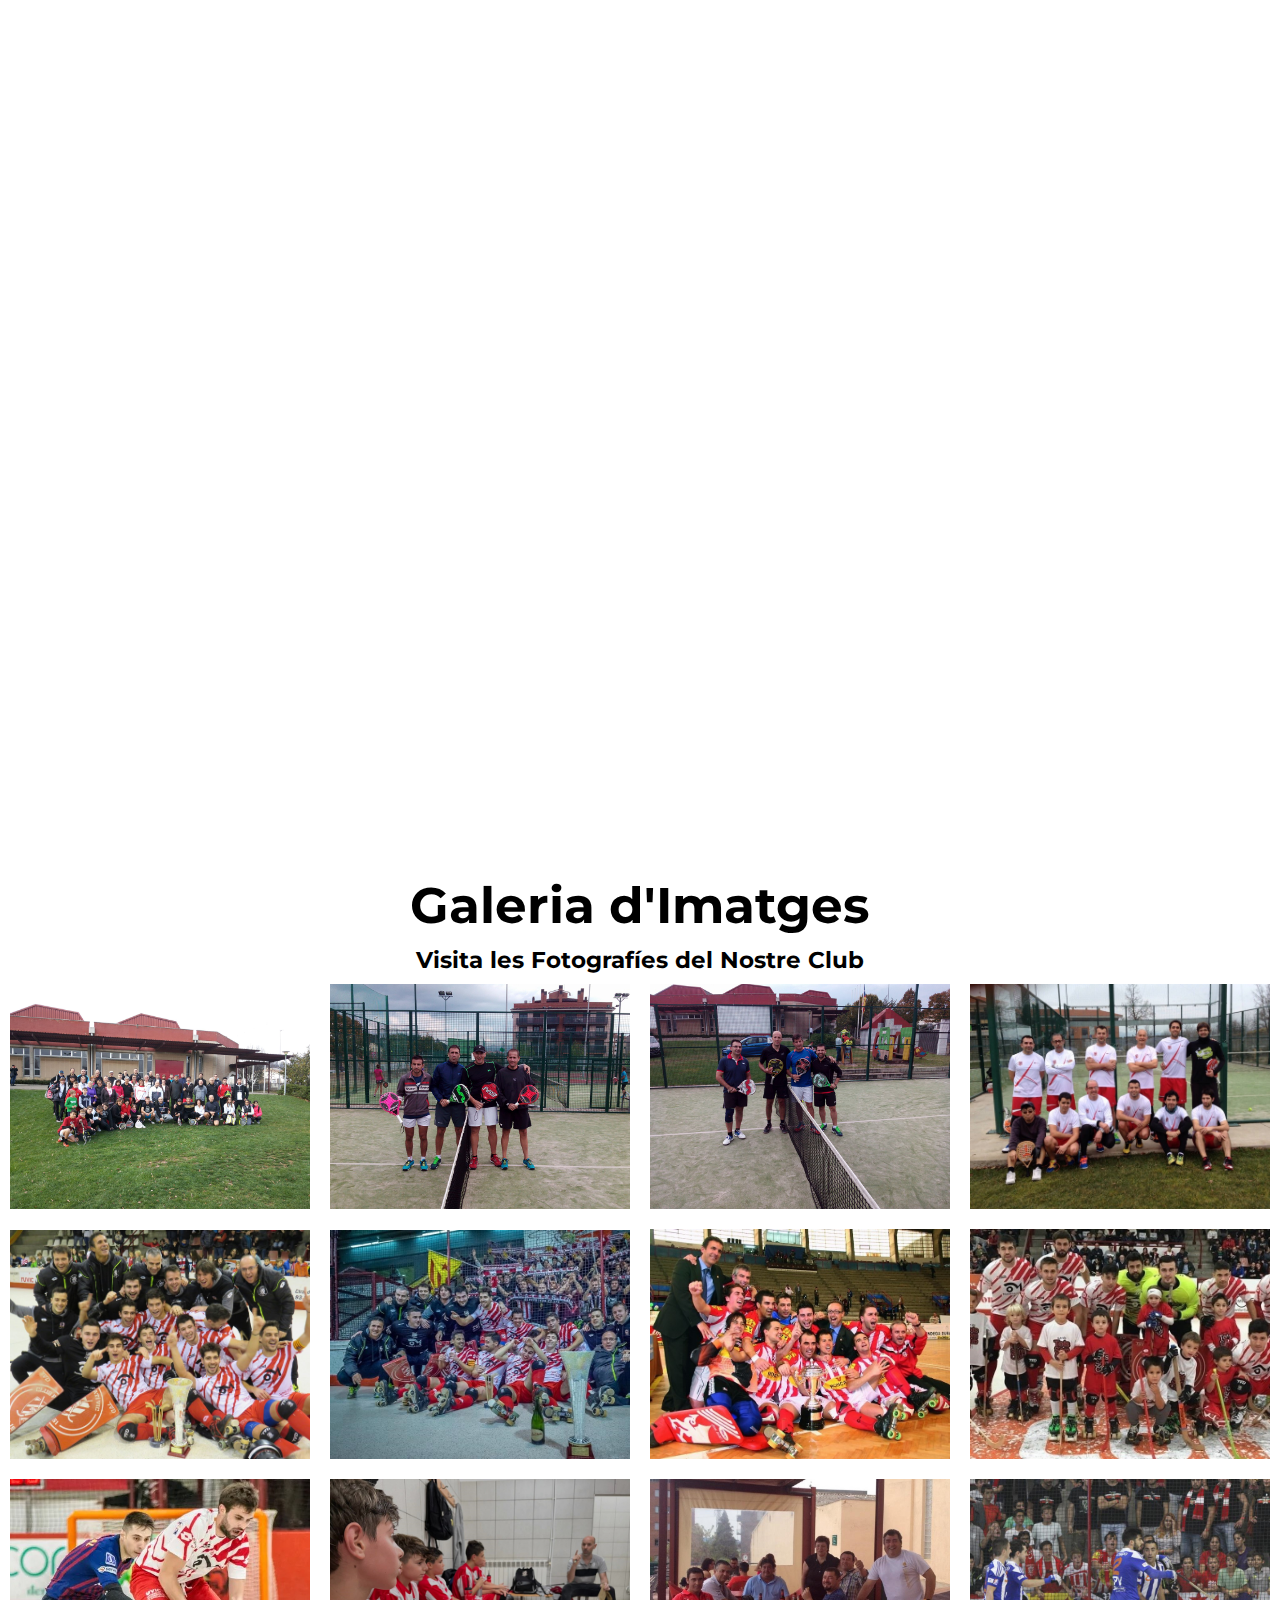
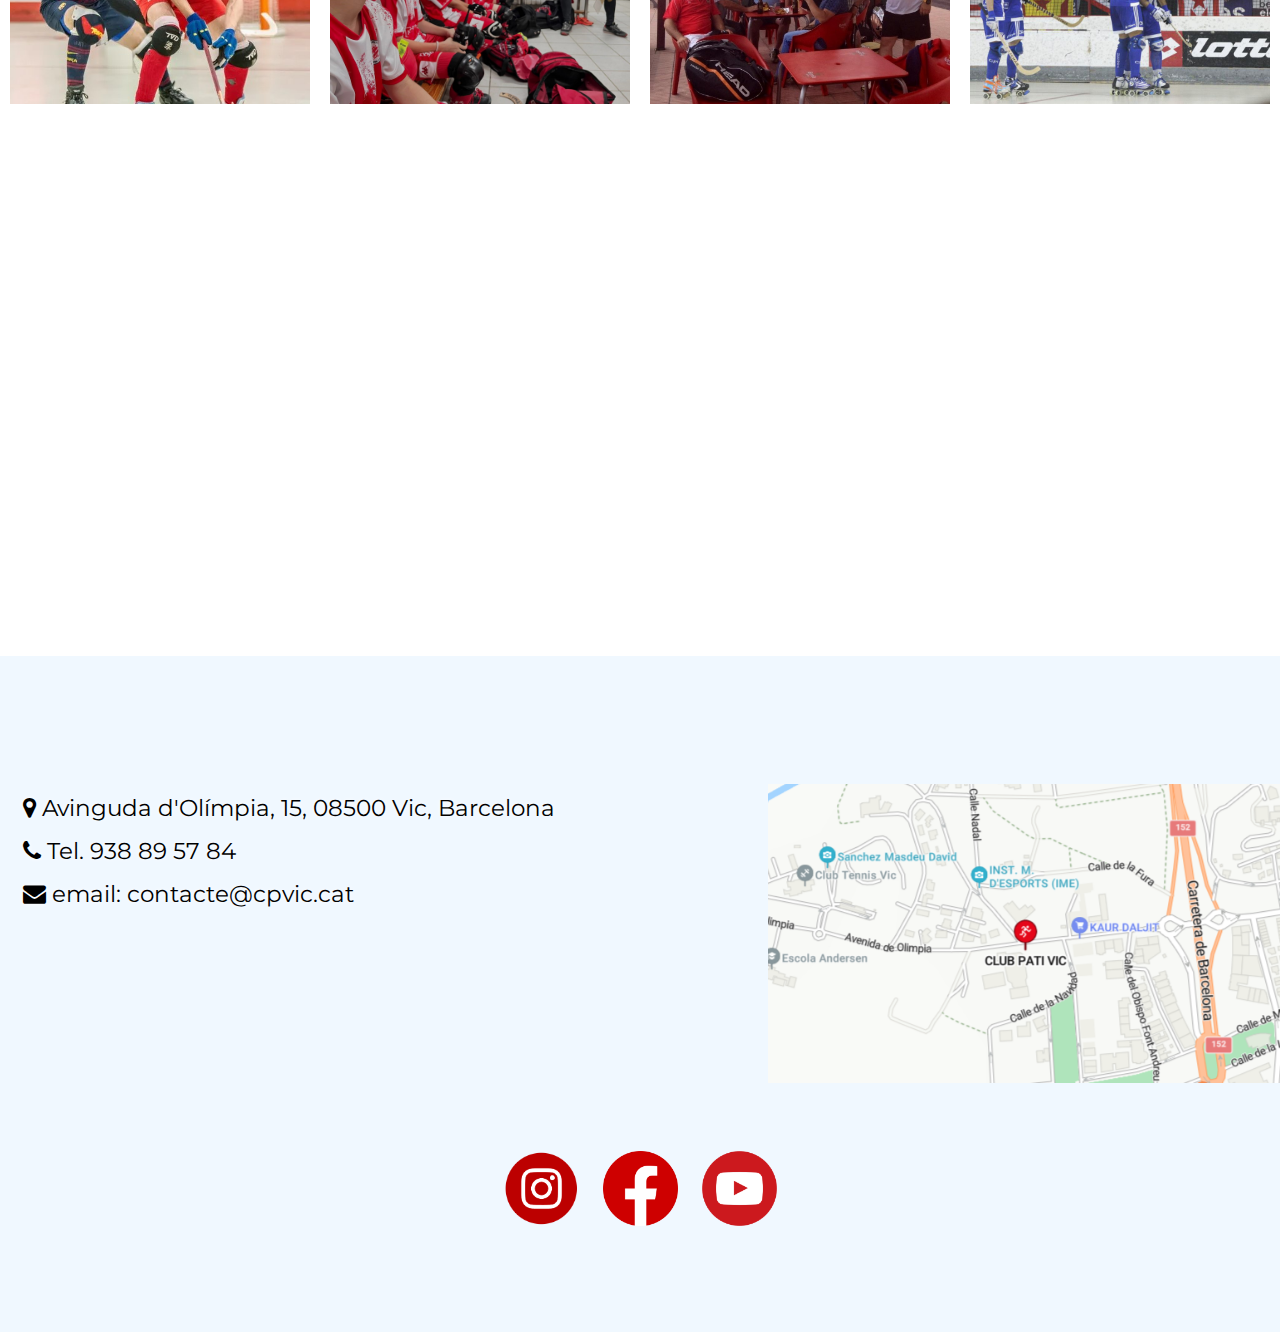
==== commit 0074082e: "Update index.html" ====
--- a/index.html
+++ b/index.html
@@ -6,7 +6,6 @@
 	<link rel="stylesheet" href="estil.css">
 	<link rel="stylesheet" href="https://stackpath.bootstrapcdn.com/font-awesome/4.7.0/css/font-awesome.min.css">
 	<link rel="icon" href="imatges/Escut.png" type="image/x-icon">
-	<script src="formulari.js"></script>
 </head>
 
 <body>
@@ -343,4 +342,4 @@
 	</footer>
 </body>
 
-</html>+</html>
--- a/estil.css
+++ b/estil.css
@@ -197,6 +197,7 @@
 
     padding-top: 20%;
     flex-basis: 50%;
+    margin-bottom: 15%;
 }
 
 
@@ -1320,4 +1321,4 @@
     100% {
         transform: scale(1);
     }
-}+}
